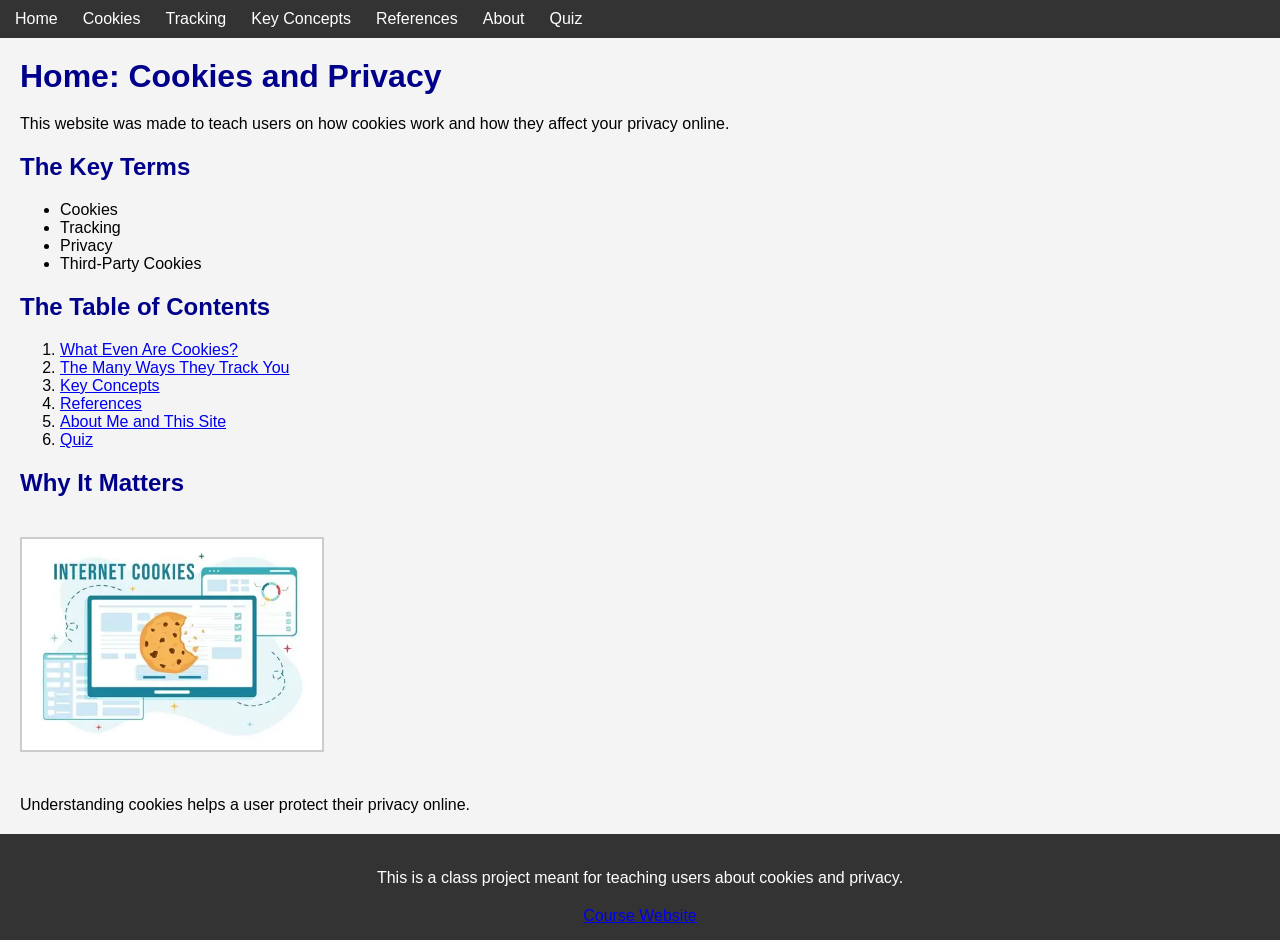
==== index.html @ e69cda11 "updated quiz page styling" ====
<!DOCTYPE html>
<html lang="en">
<head>
    <meta charset="UTF-8">
    <title>Home:Cookies and Privacy</title>
    <link rel="stylesheet" href="style.css">
</head>

<body>

 <!--The Navigation Menu-->
<nav>
    <ul>
        <li><a href="index.html">Home</a></li>
        <li><a href="cookies.html">Cookies</a></li>
        <li><a href="tracking.html">Tracking</a></li>
        <li><a href="concepts.html">Key Concepts</a></li>
        <li><a href="references.html">References</a></li>
        <li><a href="about.html">About</a></li>
        <li><a href="quiz.html">Quiz</a></li>
    </ul>
</nav>

<!--Header-->
<h1>Home: Cookies and Privacy</h1>
<p>This website was made to teach users on how cookies work and how they affect your privacy online.</p>

<!--Key Terms-->
<h2>The Key Terms</h2>
<ul>
    <li>Cookies </li>
    <li>Tracking </li>
    <li>Privacy </li>
    <li>Third-Party Cookies </li>
</ul>

<!--Table of Contents-->
<h2>The Table of Contents</h2>
<ol>
    <li><a href="cookies.html">What Even Are Cookies?</a></li>
    <li><a href="tracking.html">The Many Ways They Track You</a></li>
    <li><a href="concepts.html">Key Concepts</a></li>
    <li><a href="references.html">References</a></li>
    <li><a href="about.html">About Me and This Site</a></li>
    <li><a href="quiz.html">Quiz</a></li>
</ol>

<!--Image-->
<h2>Why It Matters</h2>
<img src="images/Cookies1.jpeg" alt="Cookies image" width="300">
<p> Understanding cookies helps a user protect their privacy online.</p>

<!--Footer-->
<footer>
    <p>This is a class project meant for teaching users about cookies and privacy.</p>
    <a href="https://ksuweb.github.io/IT3203/">Course Website</a>
</footer>

</body>
</html>
---- style.css ----
/*--Page Styles--*/
body {
    font-family: Arial, sans-serif;   /*--Sets the font for the entire page--*/
    margin: 0;                       /*--Removes default margin around the body--*/
    background-color: #f4f4f4;     /*--Sets a light gray background color for the page--*/
}

/*--Navigation Styles--*/
nav ul {
    display: flex;                    /*--Uses flexbox to arrange navigation items in a row--*/
    list-style-type: none;            /*--Removes default bullet points from the list--*/
    background-color: #333;         /*--Sets a dark background color for the navigation bar--*/
    margin: 0;
    padding: 10px;
}

nav ul li {
    margin-right: 15px;               /*--Adds space between navigation items--*/
}

nav ul li a {
    text-decoration: none;           /*--Removes underline from navigation links--*/
    color: white;                  /*--Sets the text color of navigation links to white--*/
    padding: 5px;                     /*--Adds padding around navigation links for better clickability--*/
}
/*--Hover Effect for Navigation Links--*/
nav ul li a:hover {
    background-color: #555;                    /*--Changes background color on hover for better user interaction--*/
    border-radius: 5px;                          /*--Adds rounded corners to the navigation links on hover--*/
}

/*-- Headings --*/

h1 {
    color: darkblue;                           /*--Sets the text color of h1 headings to dark blue--*/
    margin: 20px;                                /*--Adds margin around h1 headings for better spacing--*/
}

h2 {
    color: darkblue;                           /*--Sets the text color of h2 headings to dark blue--*/
    margin: 20px;                                /*--Adds margin around h2 headings for better spacing--*/
}

/*--Text--*/

p,ul,ol {
    margin: 20px;                                /*--Adds margin around paragraphs, unordered lists, and ordered lists for better spacing--*/
}

/*--Images--*/

img {
    margin: 20px;                                /*--Adds margin around images for better spacing--*/
    border: 2px solid #ccc;                     /*--Adds a solid border around images--*/
}

/*--Table Styles--*/

table {
    border-collapse: collapse;                    /*--Collapses borders between table cells for a cleaner look--*/
    background-color: white;                    /*--Sets the background color of the table to white--*/
    margin: 20px;                                 /*--Adds margin around the table for better spacing--*/
}

th, td {
    border: 1px solid black;                   /*--Adds a solid border around table headers and cells--*/
    padding: 10px;                               /*--Adds padding inside table headers and cells for better readability--*/
}

/*--Footer Styles--*/

footer {
    background-color: #333;                     /*--Sets the background color of the footer to dark gray--*/
    color: white;                              /*--Sets the text color of the footer to white--*/
    text-align: center;                        /*--Centers the text in the footer--*/
    padding: 15px;                             /*--Adds padding around the footer for better spacing--*/
    margin-top: 20px;                          /*--Adds margin at the top of the footer for better spacing--*/
}

/*--Class Selector--*/
.highlight {
    color: red;                              /*--Sets the text color of elements with the class "highlight" to red--*/
}

/*--ID Selector--*/
#main-title {
    font-size: 32px;                           /*--Sets the font size of the element with the ID --*/
}

/*--Quiz page add ons--*/

/*--slight spacing adjustments--*/

.quiz-page form{
    margin-top: 20px;
}

/*-- Better Inputs--*/

.quiz-page input[type="text"]{
    padding: 6px;
    margin: 8px 0;
}

/*--Answer Spacing--*/

.quiz-page input[type="radio"],
.quiz-page input[type="checkbox"]{
    margin-right: 6px;
    margin-top: 6px;
}

/*--Button Spacing--*/

.quiz-page button{
    margin-top: 15px;
}

/*--Results Section--*/

.quiz-page #results{
    margin-top: 20px;
    padding: 15px;
    border-radius: 8px;
}

/*--Highlighted Results--*/
.quiz-page #results{
    margin-bottom: 10px;
}
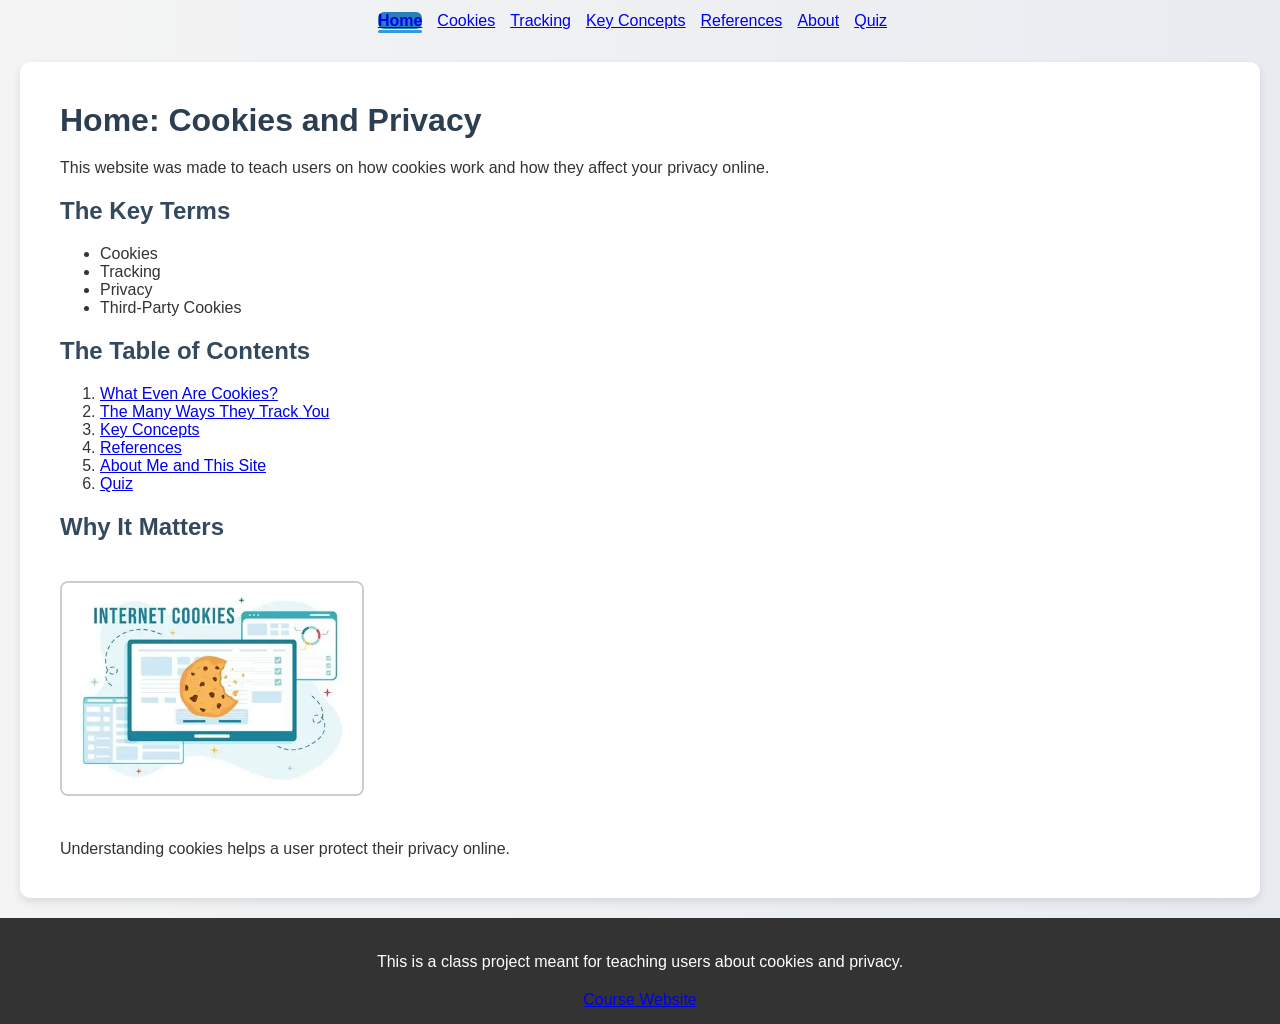
==== commit e4af973b: "the potential final update" ====
--- a/index.html
+++ b/index.html
@@ -2,6 +2,7 @@
 <html lang="en">
 <head>
     <meta charset="UTF-8">
+    <meta name="viewport" content="width=device-width,initial-scale=1.0">
     <title>Home:Cookies and Privacy</title>
     <link rel="stylesheet" href="style.css">
 </head>
@@ -11,7 +12,7 @@
  <!--The Navigation Menu-->
 <nav>
     <ul>
-        <li><a href="index.html">Home</a></li>
+        <li><a href="index.html" class="active">Home</a></li>
         <li><a href="cookies.html">Cookies</a></li>
         <li><a href="tracking.html">Tracking</a></li>
         <li><a href="concepts.html">Key Concepts</a></li>
@@ -20,6 +21,8 @@
         <li><a href="quiz.html">Quiz</a></li>
     </ul>
 </nav>
+
+<div class="container">
 
 <!--Header-->
 <h1>Home: Cookies and Privacy</h1>
@@ -50,6 +53,8 @@
 <img src="images/Cookies1.jpeg" alt="Cookies image" width="300">
 <p> Understanding cookies helps a user protect their privacy online.</p>
 
+</div>
+
 <!--Footer-->
 <footer>
     <p>This is a class project meant for teaching users about cookies and privacy.</p>
--- a/style.css
+++ b/style.css
@@ -2,16 +2,27 @@
 body {
     font-family: Arial, sans-serif;   /*--Sets the font for the entire page--*/
     margin: 0;                       /*--Removes default margin around the body--*/
-    background-color: #f4f4f4;     /*--Sets a light gray background color for the page--*/
+    background:linear-gradient(to right,#f4f4f4,#e8ecf1);     /*--Sets a light gray background color for the page--*/
+    color: #333;
+}
+
+
+.container{
+    background-color: white;        /*--This entire section is here to box up my main information--*/
+    margin: 20px;
+    padding: 20px;
+    border-radius: 10px;
+    box-shadow: 0 4px 10px rgba(0,0,0,0.1);
 }
 
 /*--Navigation Styles--*/
 nav ul {
     display: flex;                    /*--Uses flexbox to arrange navigation items in a row--*/
     list-style-type: none;            /*--Removes default bullet points from the list--*/
-    background-color: #333;         /*--Sets a dark background color for the navigation bar--*/
+    background: color #2c3e50;        /*--Sets a dark background color for the navigation bar--*/
     margin: 0;
-    padding: 10px;
+    padding: 12px;
+    justify-content: center;
 }
 
 nav ul li {
@@ -19,25 +30,42 @@
 }
 
 nav ul li a {
-    text-decoration: none;           /*--Removes underline from navigation links--*/
-    color: white;                  /*--Sets the text color of navigation links to white--*/
-    padding: 5px;                     /*--Adds padding around navigation links for better clickability--*/
-}
+    position: relative;
+}
+
 /*--Hover Effect for Navigation Links--*/
 nav ul li a:hover {
-    background-color: #555;                    /*--Changes background color on hover for better user interaction--*/
-    border-radius: 5px;                          /*--Adds rounded corners to the navigation links on hover--*/
+    background-color: #3498db;                    /*--Changes background color on hover for better user interaction--*/
+    border-radius: 6px;                        /*--Adds rounded corners to the navigation links on hover--*/
+}
+
+/*--Active page--*/
+nav ul li a.active{
+    background-color: #2980b9;
+    border-radius: 6px;
+    font-weight: bold;
+}
+
+nav ul li a.active::after{
+    content: "";
+    position: absolute;
+    left: 0;
+    bottom: -4px;
+    width: 100%;
+    height: 3px;
+    background-color: #3498db;
+    border-radius: 2px;
 }
 
 /*-- Headings --*/
 
 h1 {
-    color: darkblue;                           /*--Sets the text color of h1 headings to dark blue--*/
+    color: #2c3e50;                           /*--Sets the text color of h1 headings to dark blue--*/
     margin: 20px;                                /*--Adds margin around h1 headings for better spacing--*/
 }
 
 h2 {
-    color: darkblue;                           /*--Sets the text color of h2 headings to dark blue--*/
+    color: #34495e;                           /*--Sets the text color of h2 headings to dark blue--*/
     margin: 20px;                                /*--Adds margin around h2 headings for better spacing--*/
 }
 
@@ -52,6 +80,9 @@
 img {
     margin: 20px;                                /*--Adds margin around images for better spacing--*/
     border: 2px solid #ccc;                     /*--Adds a solid border around images--*/
+    border-radius: 8px;
+    max-width: 100%;                             /*--Added width and height to make the images more responsive--*/
+    height: auto;
 }
 
 /*--Table Styles--*/
@@ -60,11 +91,23 @@
     border-collapse: collapse;                    /*--Collapses borders between table cells for a cleaner look--*/
     background-color: white;                    /*--Sets the background color of the table to white--*/
     margin: 20px;                                 /*--Adds margin around the table for better spacing--*/
+    width: 100%;                                  /*--Added this section to table styles to fix the tables for mobile--*/
+    border-radius: 8px;
+    overflow: hidden;
+}
+
+th{
+    background-color: #3498db;
+    color: white;
 }
 
 th, td {
     border: 1px solid black;                   /*--Adds a solid border around table headers and cells--*/
     padding: 10px;                               /*--Adds padding inside table headers and cells for better readability--*/
+}
+
+.table-container{ 
+    overflow-x: auto;
 }
 
 /*--Footer Styles--*/
@@ -87,6 +130,7 @@
     font-size: 32px;                           /*--Sets the font size of the element with the ID --*/
 }
 
+
 /*--Quiz page add ons--*/
 
 /*--slight spacing adjustments--*/
@@ -114,14 +158,29 @@
 
 .quiz-page button{
     margin-top: 15px;
+    background-color: #3498db;
+    color: white;
+    border: none;
+    padding: 10px;
+    border-radius: 6px;
+    cursor: pointer;
+    transition: 0.3s;
+}
+
+.quiz-page button:hover{
+    background-color: #2980b9;
 }
 
 /*--Results Section--*/
 
 .quiz-page #results{
     margin-top: 20px;
-    padding: 15px;
-    border-radius: 8px;
+    padding: 20px;
+    border-radius: 10px;
+    background-color: #f8f9fa;
+    border-left: 6px solid #3498db;
+    box-shadow: 0 3px 8px rgba(0,0,0,0.1);
+    font-weight: bold;
 }
 
 /*--Highlighted Results--*/
@@ -129,8 +188,70 @@
     margin-bottom: 10px;
 }
 
-
-
-
-
-
+.quiz-page input[type="text"],
+.quiz-page button{
+    width: 100%;
+    max-width: 400px;
+    display: block;
+}
+
+.quiz-page label{
+    display: block;
+    margin-top: 10px;
+}
+
+
+
+/*--The media queries--*/
+
+/*--The Phone View--*/
+
+@media(max-width:600px){
+
+    body{
+        font-size: 14px;
+    }
+
+    nav ul{
+        flex-direction: column;
+        align-items: center;
+    }
+
+    nav ul li{
+        margin: 10px 0;
+    }
+
+    h1,h2,h3{
+        text-align: center;
+    }
+
+    p,ul,ol{
+        margin: 10px;
+    }
+}
+
+
+
+
+/*--The Tablet View--*/
+
+@media (max-width:900px){
+    
+    body{
+        font-size: 16px;
+    }
+
+    nav ul{
+        flex-wrap: wrap;
+        justify-content: center;
+    }
+}
+
+
+
+
+
+
+
+
+
